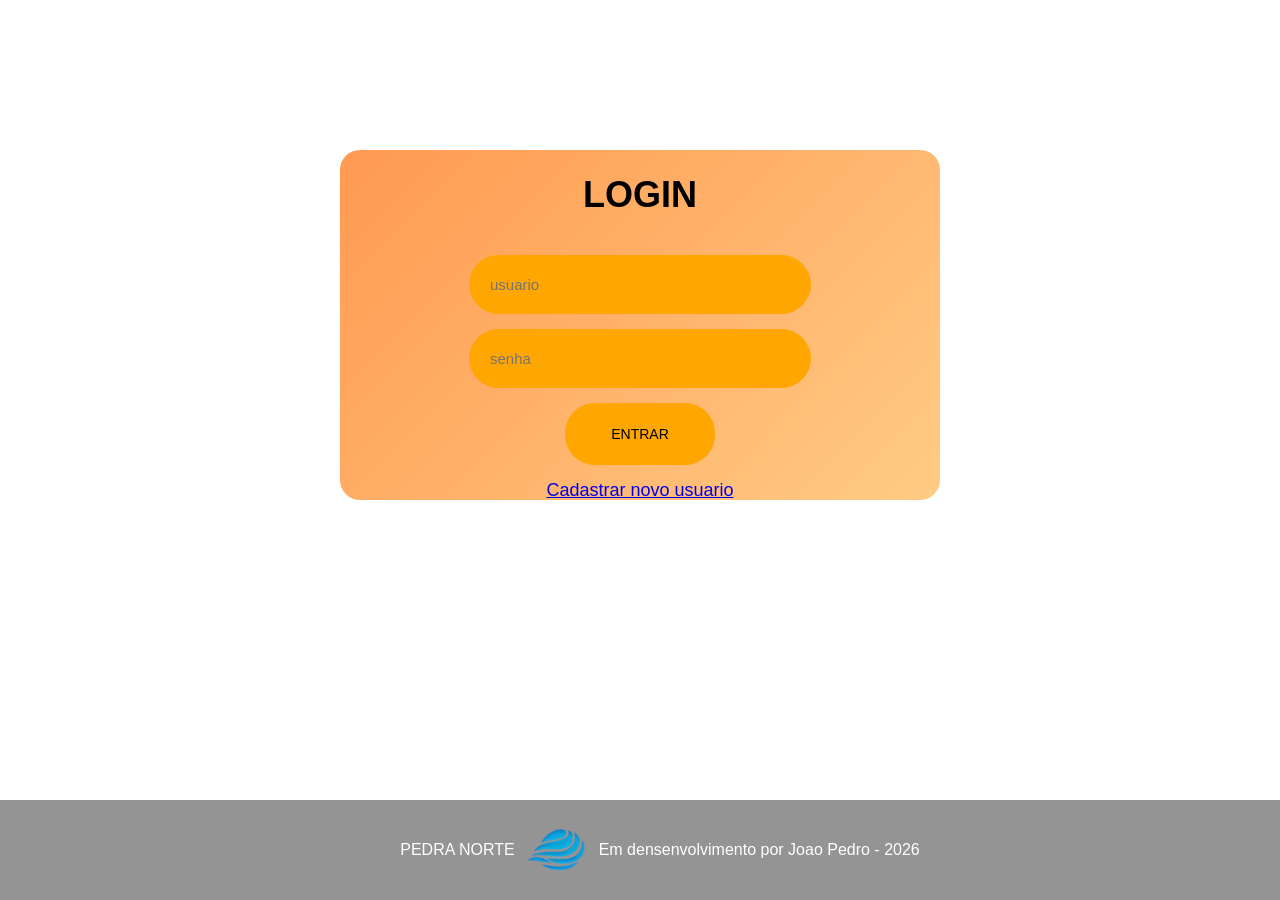
==== templates/index.html @ d5e056ba "VERSÃO BETA" ====
<!DOCTYPE html>
<html lang="pt-BR">
<head>
    <meta charset="UTF-8">
    <title>Página inicial</title>
    <link rel="stylesheet" href="/static/style.css">
    <meta name="viewport" content="width=device-width, initial-scale=1.0">
    
</head>
   <body>
<div class="container-login">  
  
<!--TELA DE LOGIN CREDENCIAIS-->

      <div class="login-user">
         <form method="POST" action="/login">
          <h1>LOGIN</h1>
           <input type="text" name="username" placeholder="usuario" required>
           <input type="password" name="password" placeholder="senha">
          <button type="submit">ENTRAR</button>
          <a href="/cadastro">Cadastrar novo usuario</a>
         </form>
      </div>
</div>  
   <footer class="rodape">
       <p>PEDRA NORTE</p>
       <img src="/static/images/logo-pdn.png" alt="Logo da empresa" class="logo-rodape">
       <p>Em densenvolvimento por Joao Pedro - 2026</p>
   </footer>
   </body>
</html>
---- static/style.css ----
/* CORPO DO CODIGO */

body {
    background-image: url(/static/images/pedreira.jpg);
    background-size: cover;
    margin: 0;
    display: flex;
    flex-direction: column;
    min-height: 100vh;
}

.rodape {
    margin-top: auto;
    padding: 20px;
    text-align: center;
    font-family: Arial, Helvetica, sans-serif;
    background-color: rgba(0, 0, 0, 0.419);
    color: white;
    width: 100%;

    display: flex;
    justify-content: center;
    align-items: center;
    gap: 12px;
}

.rodape a {
    text-decoration: none;
    color: rgb(0, 140, 255);
    transition: 300ms;

}

.rodape a:hover {
    color: rgb(0, 255, 255);
    transition: 300ms;
    font-size: 18px;
}

.logo-rodape {
    height: 60px;
    width: auto;
    display: block;
}

/*CORPO DA TELA DE LOGIN */

.container-login {

    background: linear-gradient(135deg, #ff7818c0, #ffb247aa);
    border-radius: 20px;
    height: 250px;
    width: 500px;
    margin: auto;

    font-family: sans-serif;
    text-align: center;
    font-size: 18px;
    padding: 50px;

    display: flex;
    flex-direction: column;
    justify-content: center;
    align-items: center;
}

.login-user {
    display: flex;
    flex-direction: column;
    gap: 10px;
    padding: 30px;
}

.login-user form {
    display: flex;
    flex-direction: column;
    gap: 15px;
    align-items: center;
}

/*INPUTS DA TELA DE LOGIN*/


.login-user input {
    border: solid rgba(255, 255, 255, 0) 1px;
    padding: 20px;
    width: 300px;
    border-radius: 30px;
    background-color: rgb(255, 166, 0);
    font-size: 15px;
}

.login-user input:focus {
    background-color: #ffffff;
    transition: 12ms;
    border: solid rgba(255, 255, 255, 0) 1px;
    outline: none;
}

.login-user button {
    border: solid 1px rgba(0, 0, 0, 0);
    width: 150px;
    border-radius: 30px;
    background-color: rgb(255, 166, 0);
    font-size: 14px;
    padding: 22px;
    transition: 300ms;
}

.login-user button:hover {
    background-color: rgba(255, 255, 255, 0.667);
    transition: 300ms;
    font-size: 17px;
}

/*BARRA DE NAVEGACAO 👇*/
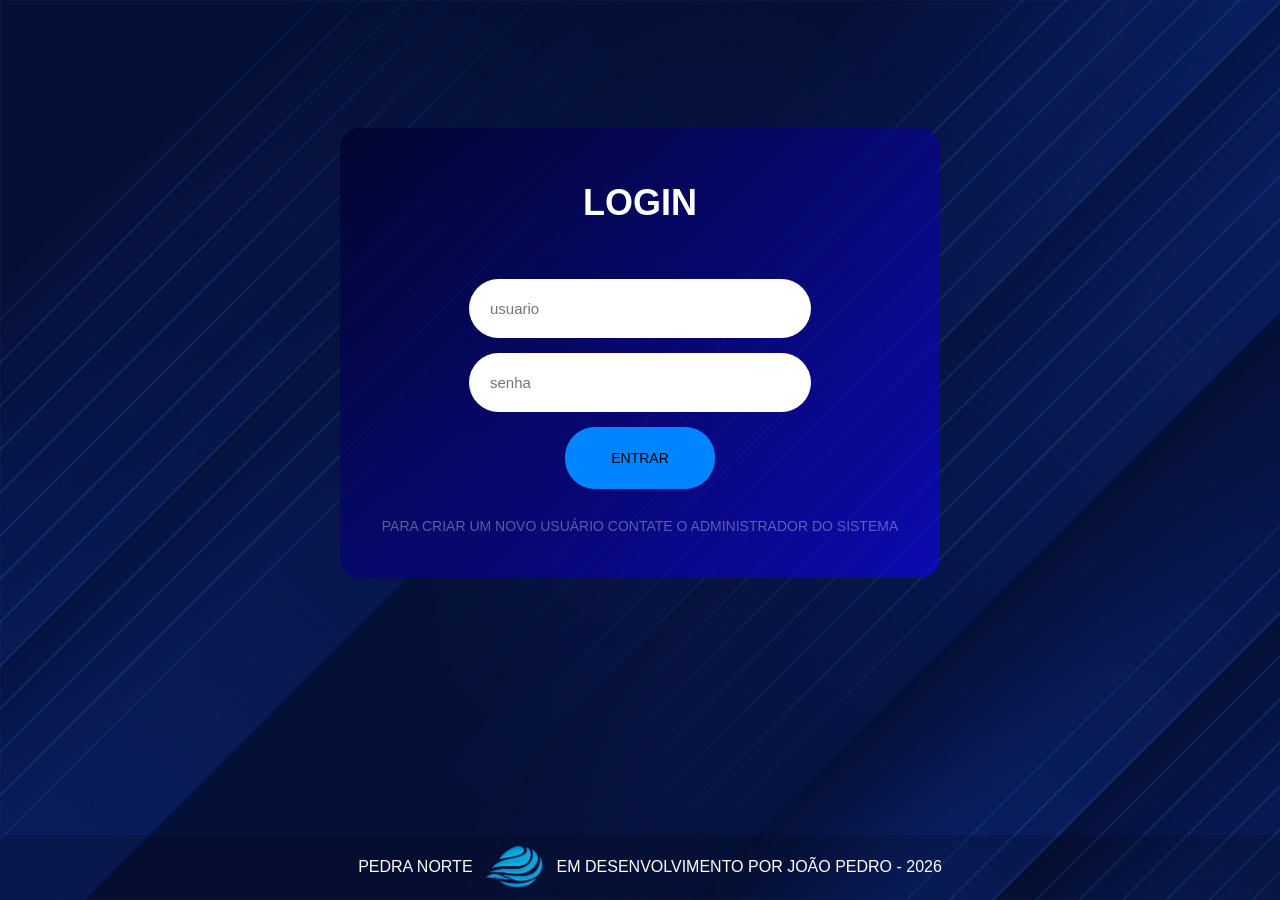
==== commit fd73054f: "frontendV1.0" ====
--- a/templates/index.html
+++ b/templates/index.html
@@ -15,17 +15,18 @@
       <div class="login-user">
          <form method="POST" action="/login">
           <h1>LOGIN</h1>
+
            <input type="text" name="username" placeholder="usuario" required>
            <input type="password" name="password" placeholder="senha">
           <button type="submit">ENTRAR</button>
-          <a href="/cadastro">Cadastrar novo usuario</a>
+          <p>PARA CRIAR UM NOVO USUÁRIO CONTATE O ADMINISTRADOR DO SISTEMA</p>
          </form>
       </div>
 </div>  
    <footer class="rodape">
        <p>PEDRA NORTE</p>
        <img src="/static/images/logo-pdn.png" alt="Logo da empresa" class="logo-rodape">
-       <p>Em densenvolvimento por Joao Pedro - 2026</p>
+       <p>EM DESENVOLVIMENTO POR JOÃO PEDRO - 2026</p>
    </footer>
    </body>
 </html> 
--- a/static/style.css
+++ b/static/style.css
@@ -1,7 +1,7 @@
 /* CORPO DO CODIGO */
 
 body {
-    background-image: url(/static/images/pedreira.jpg);
+    background-image: url(/static/images/fundo-azul.jpg);
     background-size: cover;
     margin: 0;
     display: flex;
@@ -11,12 +11,13 @@
 
 .rodape {
     margin-top: auto;
-    padding: 20px;
+    padding: 10px;
     text-align: center;
     font-family: Arial, Helvetica, sans-serif;
-    background-color: rgba(0, 0, 0, 0.419);
+    background-color: rgba(0, 0, 0, 0.164);
     color: white;
     width: 100%;
+    height: 45px;
 
     display: flex;
     justify-content: center;
@@ -41,15 +42,22 @@
     height: 60px;
     width: auto;
     display: block;
+    transition: 300ms;
+}
+
+.logo-rodape:hover {
+    height: 65px;
+    width: auto;
+    animation: girar 3s ease-in-out;
 }
 
 /*CORPO DA TELA DE LOGIN */
 
 .container-login {
 
-    background: linear-gradient(135deg, #ff7818c0, #ffb247aa);
+    background: linear-gradient(135deg, #00042cda, #1100ff8e);
     border-radius: 20px;
-    height: 250px;
+    height: 350px;
     width: 500px;
     margin: auto;
 
@@ -86,8 +94,31 @@
     padding: 20px;
     width: 300px;
     border-radius: 30px;
-    background-color: rgb(255, 166, 0);
+    background-color: rgb(255, 255, 255);
     font-size: 15px;
+}
+
+.login-user p {
+    text-decoration: none;
+    color: rgba(255, 255, 255, 0.342);
+    font-size: 14px;
+    transition: 300ms;
+    width: 600px;
+    
+}
+
+.login-user p:hover {
+    color: rgba(255, 255, 255, 0.945);
+    transition: 300ms;
+    font-size: 14.5px;
+}
+
+.login-user h1 {
+
+    color: white;
+    font-family: sans-serif;
+    background-color: rgba(0, 0, 0, 0);
+    margin-bottom: 40px;
 }
 
 .login-user input:focus {
@@ -101,7 +132,7 @@
     border: solid 1px rgba(0, 0, 0, 0);
     width: 150px;
     border-radius: 30px;
-    background-color: rgb(255, 166, 0);
+    background-color: rgb(0, 132, 255);
     font-size: 14px;
     padding: 22px;
     transition: 300ms;
